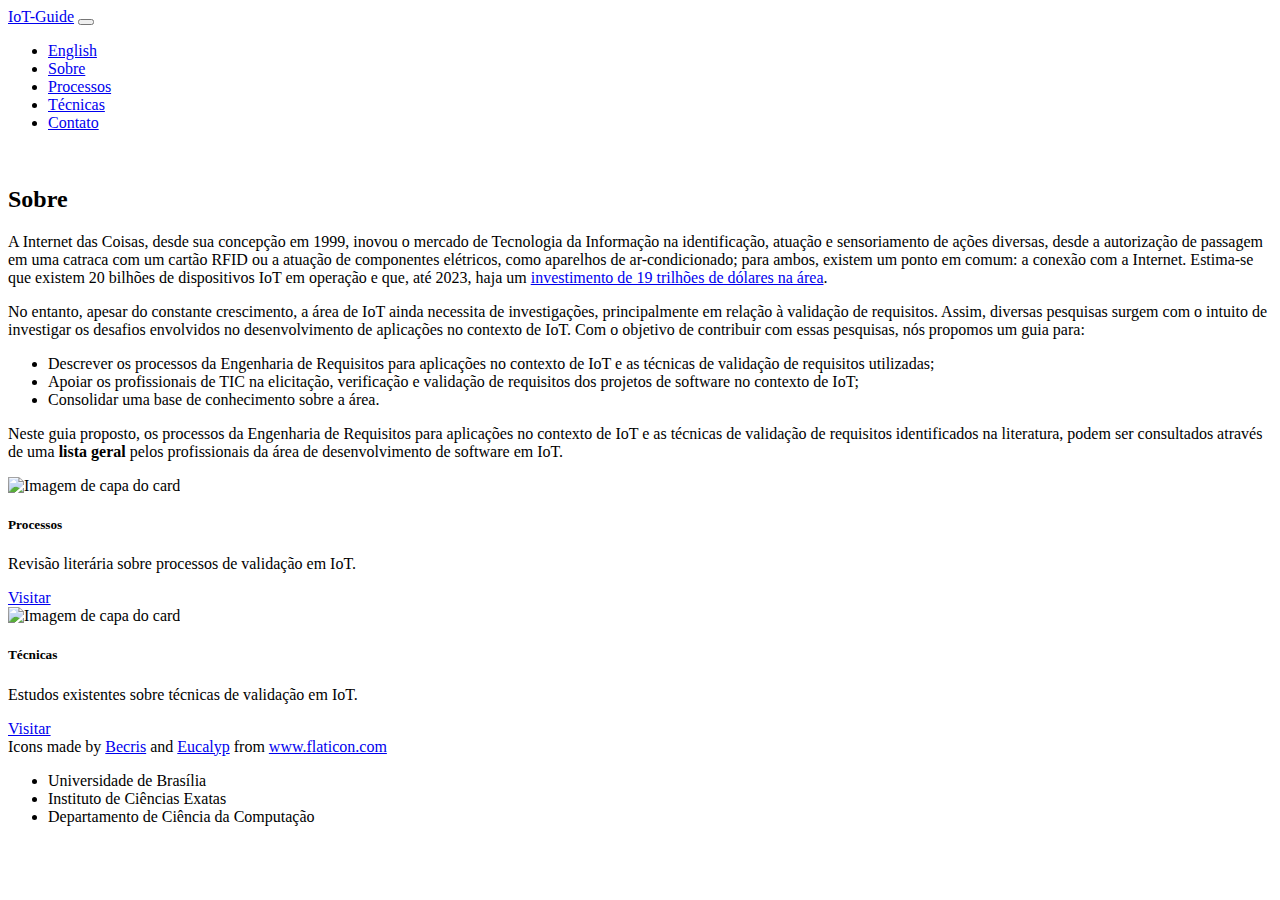
==== index.html @ b1bd9d7f "Atualização no Index" ====
<!DOCTYPE html>
<html lang="en">
<head>
    <meta charset="UTF-8">
    <meta http-equiv="X-UA-Compatible" content="IE=edge">
    <meta name="viewport" content="width=device-width, initial-scale=1.0">
    <title>Projeto Final de Curso</title>
    <link rel="stylesheet" href="assets/css/index.css">
    <link rel="stylesheet" href="assets/css/bootstrap.min.css">
    <link rel="stylesheet" href="https://cdnjs.cloudflare.com/ajax/libs/font-awesome/4.7.0/css/font-awesome.min.css">
</head>

<body>
    <header>
        <nav class="navbar navbar-expand-lg navbar-dark bg-dark">
            <div class="container-fluid">
                <a class="navbar-brand" href="#">IoT-Guide</a>
                <button class="navbar-toggler" type="button" data-bs-toggle="collapse" data-bs-target="#navbarTogglerDemo02" aria-controls="navbarTogglerDemo02" aria-expanded="false" aria-label="Toggle navigation">
                    <span class="navbar-toggler-icon"></span>
                </button>
                <div class="collapse navbar-collapse" id="navbarTogglerDemo02">
                    <ul class="navbar-nav ms-auto">
                        <li class="nav-item">
                            <a class="nav-link disabled" href="#" tabindex="-1" aria-disabled="true">English</a>
                        </li>
                        <li class="nav-item">
                            <a class="nav-link" href="/iot-guide/index.html">Sobre</a>
                        </li>
                        <li class="nav-item">
                            <a class="nav-link" href="/iot-guide/process.html">Processos</a>
                        </li>
                        <li class="nav-item">
                            <a class="nav-link" href="/iot-guide/tecnicas.html">Técnicas</a>
                        </li>
                        <li class="nav-item">
                            <a class="nav-link active" aria-current="page" href="/iot-guide/contact.html">Contato</a>
                        </li>
                    </ul>
                </div>
            </div>
        </nav>
    </header>

    <section>
        <!--
        <div class="text-center">
            <img src="img/teste.png" alt="Teste" class="img-fluid" style="width: 1900px;">
        </div> 
        -->
       

        <div class="container">
            <br>
            <h2>Sobre</h2>
            <p class="text-justify">A Internet das Coisas, desde sua concepção em 1999, inovou o mercado de Tecnologia da Informação na identificação, atuação e sensoriamento de ações diversas, desde a autorização de passagem em uma catraca com um cartão RFID ou a atuação de componentes elétricos, como aparelhos de ar-condicionado; para ambos, existem um ponto em comum: a conexão com a Internet. Estima-se que existem 20 bilhões de dispositivos IoT em operação e que, até 2023, haja um <a  href="https://www.cisco.com/c/dam/m/en_us/solutions/data-center/offers/speed/DC-08-IoT-whitepaper-pt-br.pdf">investimento de 19 trilhões de dólares na área</a>.</p>

            <div class="row">
                <div class="col-lg">
                    <p class="text-justify">No entanto, apesar do constante crescimento, a área de IoT ainda necessita de investigações, principalmente em relação à validação de requisitos. Assim, diversas pesquisas surgem com o intuito de investigar os desafios envolvidos no desenvolvimento de aplicações no contexto de IoT.  Com o objetivo de contribuir com essas pesquisas, nós propomos um guia para:</p>
                    <ul>
                        <li>Descrever os processos da Engenharia de Requisitos para aplicações no contexto de IoT e as técnicas de validação de requisitos utilizadas;</li>
                        <li>Apoiar os profissionais de TIC na elicitação, verificação e validação de requisitos dos projetos de software no contexto de IoT;</li>
                        <li>Consolidar uma base de conhecimento sobre a área.</li>
                    </ul>
                    <p class="text-justify">Neste guia proposto, os processos da Engenharia de Requisitos para aplicações no contexto de IoT e as técnicas de validação de requisitos identificados na literatura, podem ser consultados através de uma <strong>lista geral</strong> pelos profissionais da área de desenvolvimento de software em IoT.</p>
                </div>

                <div class="col-lg-6 d-flex align-items-center teste">
                    <div class="card-group text-center">
                        <div class="card border-secondary">
                          <img class="card-img-top rounded mx-auto d-block" src="img/process.png" alt="Imagem de capa do card" style="width: 200px;">
                          <div class="card-body">
                            <h5 class="card-title">Processos</h5>
                            <p class="card-text">Revisão literária sobre processos de validação em IoT.</p>
                            <a href="/process.html" class="btn btn-primary">Visitar</a>
                          </div>
                        </div>
                        <div class="card border-secondary">
                            <img class="card-img-top rounded mx-auto d-block" src="img/technique.png" alt="Imagem de capa do card" style="width: 200px;">
                            <div class="card-body">
                            <h5 class="card-title">Técnicas</h5>
                            <p class="card-text">Estudos existentes sobre técnicas de validação em IoT.</p>
                            <a href="/tecnicas.html" class="btn btn-primary">Visitar</a>
                          </div>
                        </div>
                    </div>
                </div>
            </div>
            <div>
                Icons made by <a href="https://www.flaticon.com/authors/becris" title="Becris">Becris</a> and <a href="https://www.flaticon.com/authors/eucalyp" title="Eucalyp">Eucalyp</a> from <a href="https://www.flaticon.com/" title="Flaticon">www.flaticon.com</a>
            </div>
        </div>
    </section>


    <footer>

        <div class="container-fluid text-center">
            <div class="row ">
                <div class="col-12">
                    <ul class="list-unstyled">
                        <li>Universidade de Brasília</li>
                        <li>Instituto de Ciências Exatas</li>
                        <li>Departamento de Ciência da Computação</li>
                    </ul>
                </div>
            </div>
        </div>
    </footer>

    <script src="assets/js/jquery-3.6.0.min.js"></script>
    <script src="assets/js/popper.min.js"></script>
    <script src="assets/js/bootstrap.min.js"></script>



</body>
</html>
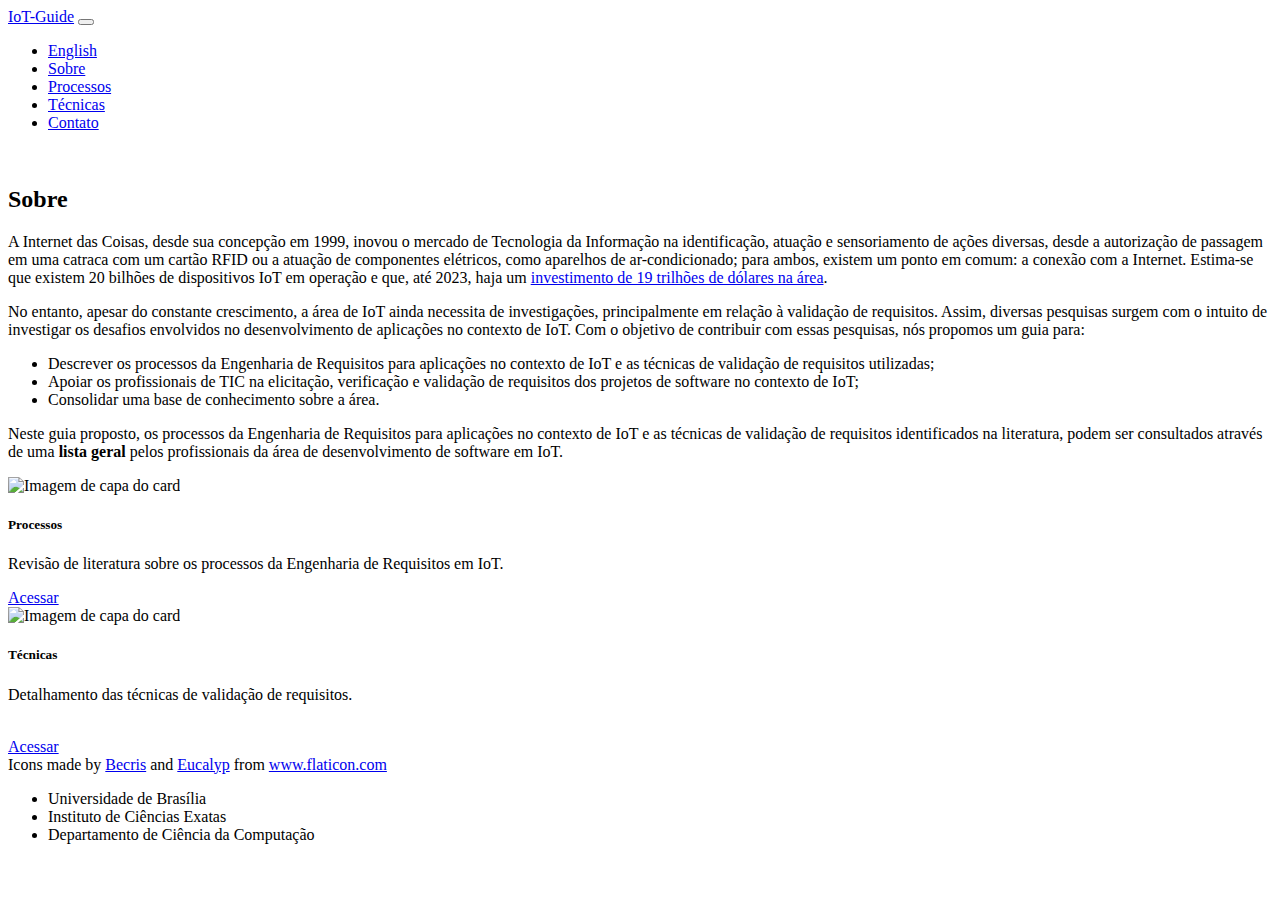
==== commit 6070c657: "Alterações completas" ====
--- a/index.html
+++ b/index.html
@@ -4,7 +4,7 @@
     <meta charset="UTF-8">
     <meta http-equiv="X-UA-Compatible" content="IE=edge">
     <meta name="viewport" content="width=device-width, initial-scale=1.0">
-    <title>Projeto Final de Curso</title>
+    <title>Iot-Guide</title>
     <link rel="stylesheet" href="assets/css/index.css">
     <link rel="stylesheet" href="assets/css/bootstrap.min.css">
     <link rel="stylesheet" href="https://cdnjs.cloudflare.com/ajax/libs/font-awesome/4.7.0/css/font-awesome.min.css">
@@ -14,7 +14,7 @@
     <header>
         <nav class="navbar navbar-expand-lg navbar-dark bg-dark">
             <div class="container-fluid">
-                <a class="navbar-brand" href="#">IoT-Guide</a>
+                <a class="navbar-brand" href="/iot-guide/index.html">IoT-Guide</a>
                 <button class="navbar-toggler" type="button" data-bs-toggle="collapse" data-bs-target="#navbarTogglerDemo02" aria-controls="navbarTogglerDemo02" aria-expanded="false" aria-label="Toggle navigation">
                     <span class="navbar-toggler-icon"></span>
                 </button>
@@ -24,7 +24,7 @@
                             <a class="nav-link disabled" href="#" tabindex="-1" aria-disabled="true">English</a>
                         </li>
                         <li class="nav-item">
-                            <a class="nav-link" href="/iot-guide/index.html">Sobre</a>
+                            <a class="nav-link active" href="/iot-guide/index.html">Sobre</a>
                         </li>
                         <li class="nav-item">
                             <a class="nav-link" href="/iot-guide/process.html">Processos</a>
@@ -33,7 +33,7 @@
                             <a class="nav-link" href="/iot-guide/tecnicas.html">Técnicas</a>
                         </li>
                         <li class="nav-item">
-                            <a class="nav-link active" aria-current="page" href="/iot-guide/contact.html">Contato</a>
+                            <a class="nav-link" aria-current="page" href="/iot-guide/contact.html">Contato</a>
                         </li>
                     </ul>
                 </div>
@@ -71,16 +71,17 @@
                           <img class="card-img-top rounded mx-auto d-block" src="img/process.png" alt="Imagem de capa do card" style="width: 200px;">
                           <div class="card-body">
                             <h5 class="card-title">Processos</h5>
-                            <p class="card-text">Revisão literária sobre processos de validação em IoT.</p>
-                            <a href="/process.html" class="btn btn-primary">Visitar</a>
+                            <p class="card-text">Revisão de literatura sobre os processos da Engenharia de Requisitos em IoT.</p>
+                            <a href="/iot-guide/process.html" class="btn btn-primary">Acessar</a>
                           </div>
                         </div>
                         <div class="card border-secondary">
                             <img class="card-img-top rounded mx-auto d-block" src="img/technique.png" alt="Imagem de capa do card" style="width: 200px;">
                             <div class="card-body">
                             <h5 class="card-title">Técnicas</h5>
-                            <p class="card-text">Estudos existentes sobre técnicas de validação em IoT.</p>
-                            <a href="/tecnicas.html" class="btn btn-primary">Visitar</a>
+                            <p class="card-text">Detalhamento das técnicas de validação de requisitos.</p>
+                            <br>
+                            <a href="/iot-guide/tecnicas.html" class="btn btn-primary">Acessar</a>
                           </div>
                         </div>
                     </div>
